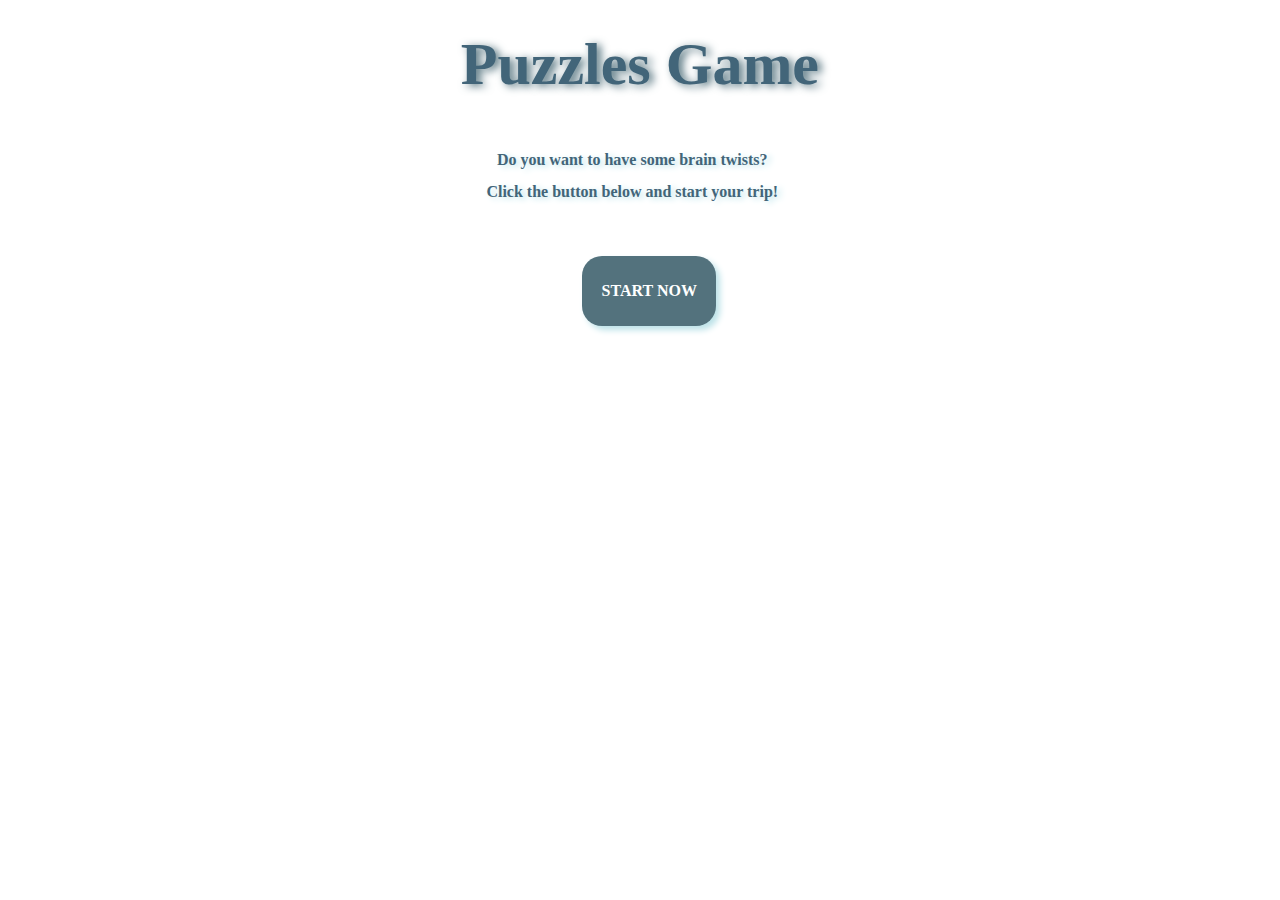
==== index.html @ eeee020f "Add files via upload" ====
<!DOCTYPE html PUBLIC "-//W3C//DTD HTML 4.01//EN">
<html>
<head>
 <title>Interesting Puzzles Waiting for you</title>
 <link rel="stylesheet" href="mystyle1.css">
</head>
<body>
<div class="Q">
 <li><a href="file:///F:/Interactive%20Design/homework1/puzzle%20homework%20answerpage.html" target="_blank"><strong>START NOW</strong></a></li>
 <h1>Puzzles Game</h1>
<p><strong>Do you want to have some brain twists?<br>
  Click the button below and start your trip!</strong></p>
</div>

</body>
</html>
---- mystyle1.css ----
body {
  text-align: center;
  line-height: 2em;
  font-family: Georgia, "Times New Roman",
 Times, serif;
color: #426579;
background: url("img/ice.jpg")}
div.Q h1{
  position: absolute;
  text-align: center;
  top:-2em;
  left:16%;
  font-size:60px;
  text-shadow: 4px 2px 8px #53727d;
}
div.Q {
list-style-type: none;
position:absolute;
 padding: 0;
 margin: 0;
top: 8em;
left: 28%;
width: 40em }
div.Q li {
  box-shadow: 4px 4px 6px #bce2e8;
 position: absolute;
 top:8em;
 left:14em;
 background: #53727d;
 border-radius: 20px;
 margin: 10em 10 ;
 padding: 1.2em;}
 div.Q a {
 text-decoration: none }
 a:link {
  color: white }
  a:visited {
  color: #fff1cf}

  div.img{
    position: absolute;
    left:-3em;
    top:80em;
    box-sizing: 4000px 6000px;
  }
div.Q p{
  position:absolute;
  left:8em;
  text-shadow: 4px 2px 6px  #bce2e8;
}
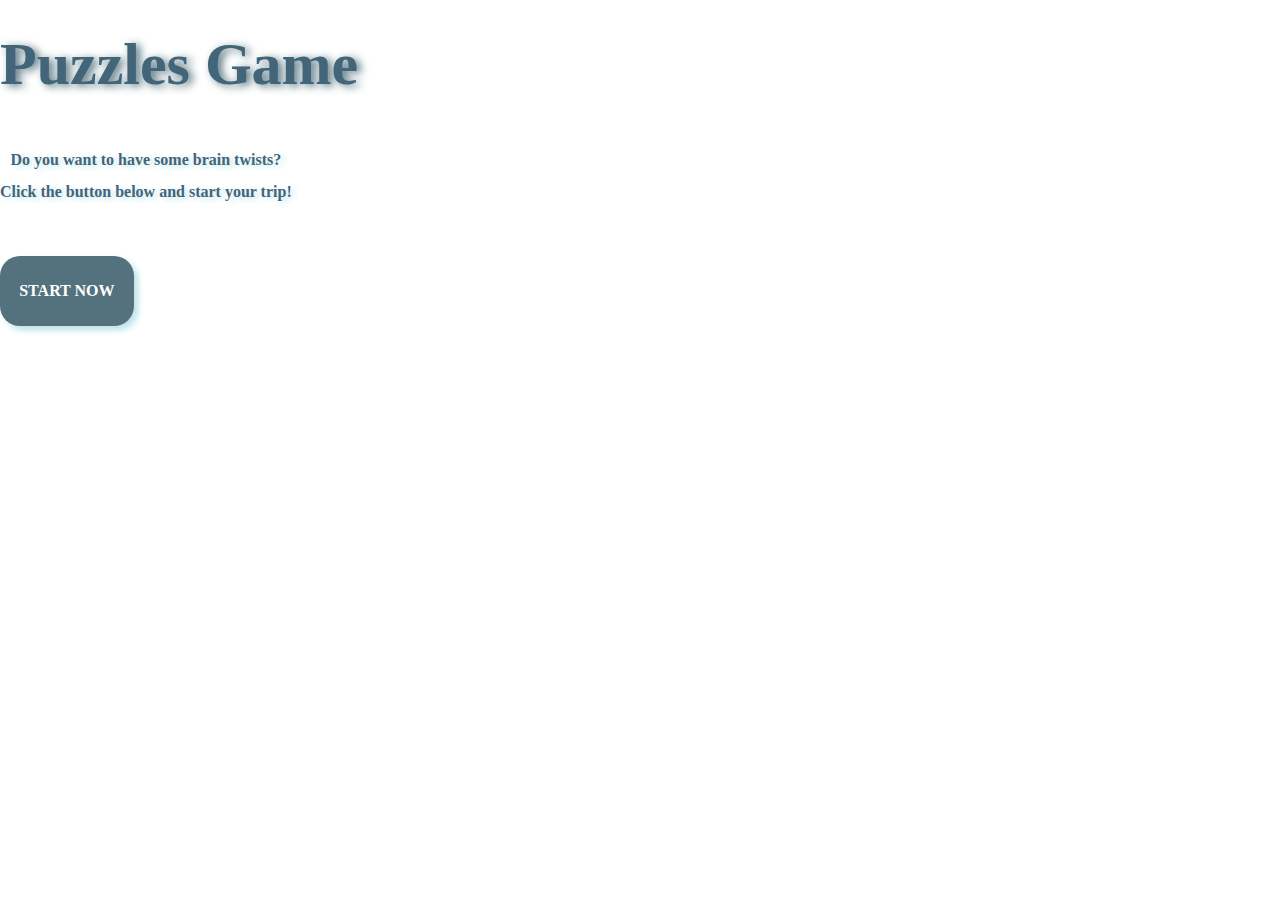
==== commit e12b2a48: "Update index.html" ====
--- a/index.html
+++ b/index.html
@@ -6,9 +6,9 @@
 </head>
 <body>
 <div class="Q">
- <li><a href="file:///F:/Interactive%20Design/homework1/puzzle%20homework%20answerpage.html" target="_blank"><strong>START NOW</strong></a></li>
- <h1>Puzzles Game</h1>
-<p><strong>Do you want to have some brain twists?<br>
+ <li id = link1><a href="https://jiang021014.github.io/jrd.github.io/" target="_blank"><strong>START NOW</strong></a></li>
+ <h1 id = t1>Puzzles Game</h1>
+<p id = p1><strong>Do you want to have some brain twists?<br>
   Click the button below and start your trip!</strong></p>
 </div>
 
--- a/mystyle1.css
+++ b/mystyle1.css
@@ -1,4 +1,5 @@
 body {
+  display: table-cell;
   text-align: center;
   line-height: 2em;
   font-family: Georgia, "Times New Roman",
@@ -9,23 +10,21 @@
   position: absolute;
   text-align: center;
   top:-2em;
-  left:16%;
   font-size:60px;
   text-shadow: 4px 2px 8px #53727d;
 }
 div.Q {
 list-style-type: none;
 position:absolute;
+ text-align:center;
  padding: 0;
  margin: 0;
 top: 8em;
-left: 28%;
 width: 40em }
 div.Q li {
   box-shadow: 4px 4px 6px #bce2e8;
  position: absolute;
  top:8em;
- left:14em;
  background: #53727d;
  border-radius: 20px;
  margin: 10em 10 ;
@@ -39,12 +38,10 @@
 
   div.img{
     position: absolute;
-    left:-3em;
     top:80em;
     box-sizing: 4000px 6000px;
   }
 div.Q p{
   position:absolute;
-  left:8em;
   text-shadow: 4px 2px 6px  #bce2e8;
 }
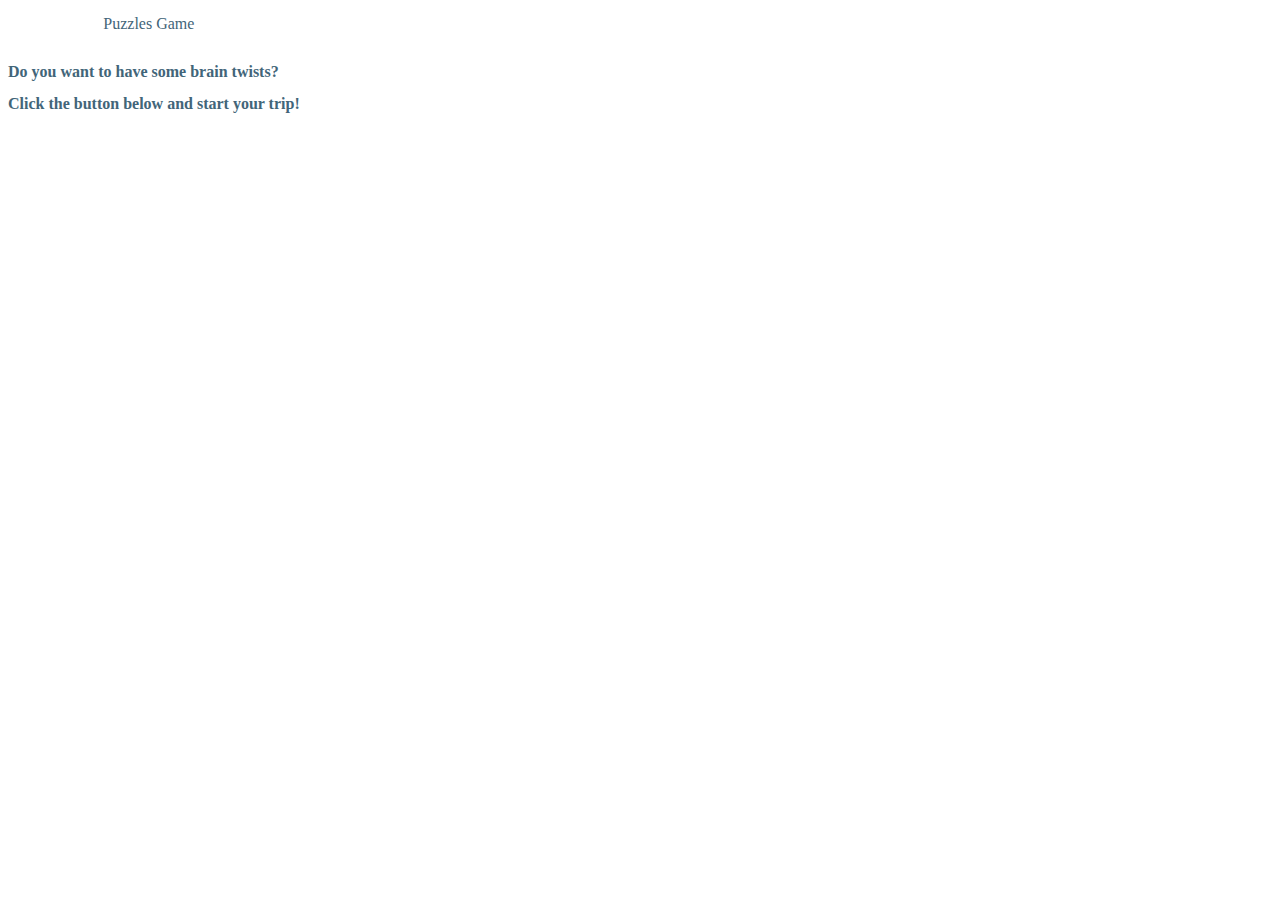
==== commit e86fde50: "Update index.html" ====
--- a/index.html
+++ b/index.html
@@ -5,12 +5,12 @@
  <link rel="stylesheet" href="mystyle1.css">
 </head>
 <body>
-<div class="Q">
- <li id = link1><a href="https://jiang021014.github.io/jrd.github.io/" target="_blank"><strong>START NOW</strong></a></li>
- <h1 id = t1>Puzzles Game</h1>
-<p id = p1><strong>Do you want to have some brain twists?<br>
+<div class="Q>
+ <li "id = link1"><a href="https://jiang021014.github.io/jrd.github.io/" target="_blank"><strong>START NOW</strong></a></li
+<h1 id = "t1">Puzzles Game</h1>
+<p id = "p1"><strong>Do you want to have some brain twists?<br>
   Click the button below and start your trip!</strong></p>
-</div>
+ </div>
 
 </body>
 </html>
--- a/mystyle1.css
+++ b/mystyle1.css
@@ -1,13 +1,10 @@
 body {
-  display: table-cell;
-  text-align: center;
   line-height: 2em;
   font-family: Georgia, "Times New Roman",
  Times, serif;
 color: #426579;
 background: url("img/ice.jpg")}
 div.Q h1{
-  position: absolute;
   text-align: center;
   top:-2em;
   font-size:60px;
@@ -15,7 +12,6 @@
 }
 div.Q {
 list-style-type: none;
-position:absolute;
  text-align:center;
  padding: 0;
  margin: 0;
@@ -43,5 +39,6 @@
   }
 div.Q p{
   position:absolute;
+  text-align: center;
   text-shadow: 4px 2px 6px  #bce2e8;
 }
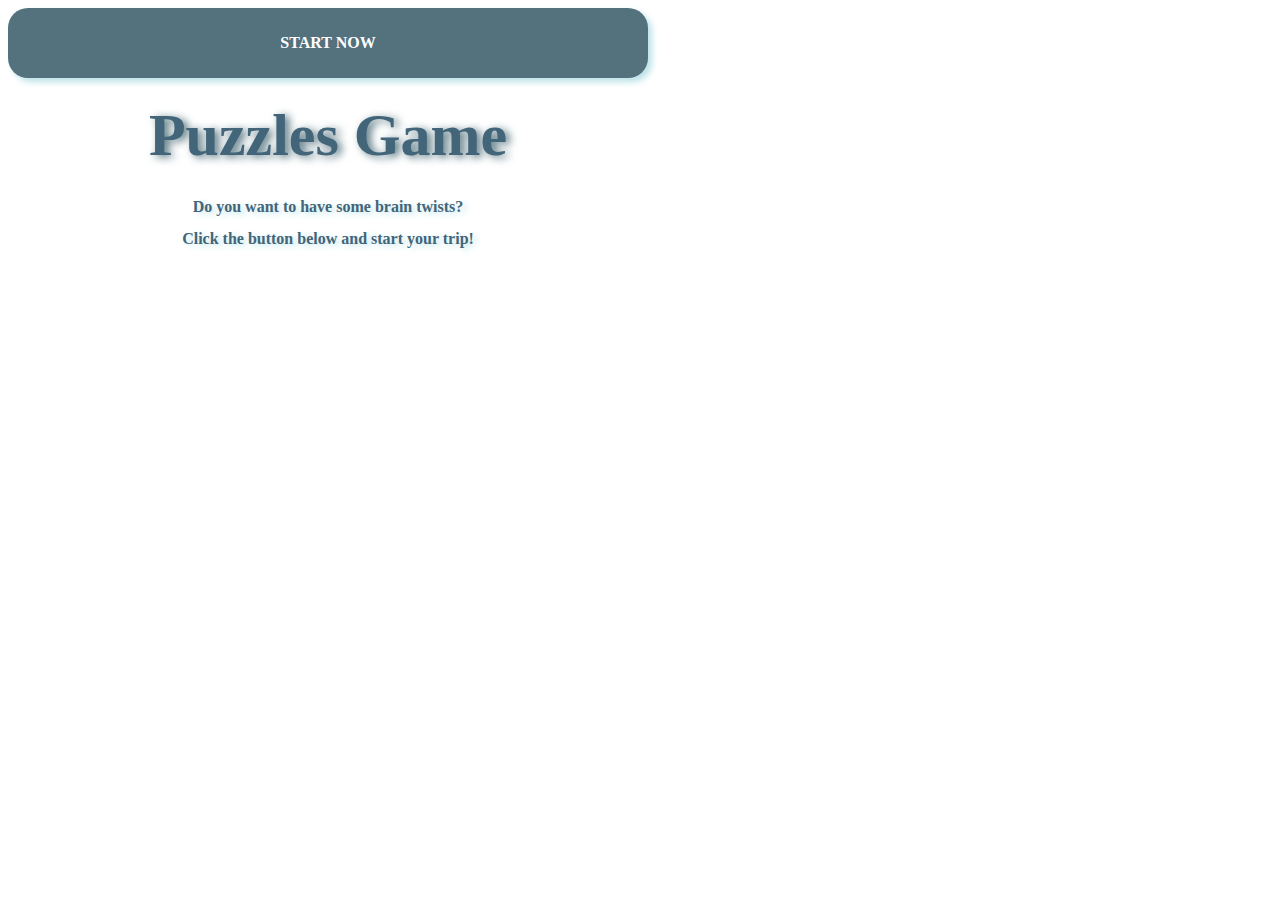
==== commit 54d2c461: "Update index.html" ====
--- a/index.html
+++ b/index.html
@@ -5,8 +5,8 @@
  <link rel="stylesheet" href="mystyle1.css">
 </head>
 <body>
-<div class="Q>
- <li "id = link1"><a href="https://jiang021014.github.io/jrd.github.io/" target="_blank"><strong>START NOW</strong></a></li
+<div class="Q">
+ <li id = "link1"><a href="https://jiang021014.github.io/jrd.github.io/" target="_blank"><strong>START NOW</strong></a></li>
 <h1 id = "t1">Puzzles Game</h1>
 <p id = "p1"><strong>Do you want to have some brain twists?<br>
   Click the button below and start your trip!</strong></p>
--- a/mystyle1.css
+++ b/mystyle1.css
@@ -19,7 +19,7 @@
 width: 40em }
 div.Q li {
   box-shadow: 4px 4px 6px #bce2e8;
- position: absolute;
+ text-align:center;
  top:8em;
  background: #53727d;
  border-radius: 20px;
@@ -38,7 +38,6 @@
     box-sizing: 4000px 6000px;
   }
 div.Q p{
-  position:absolute;
   text-align: center;
   text-shadow: 4px 2px 6px  #bce2e8;
 }
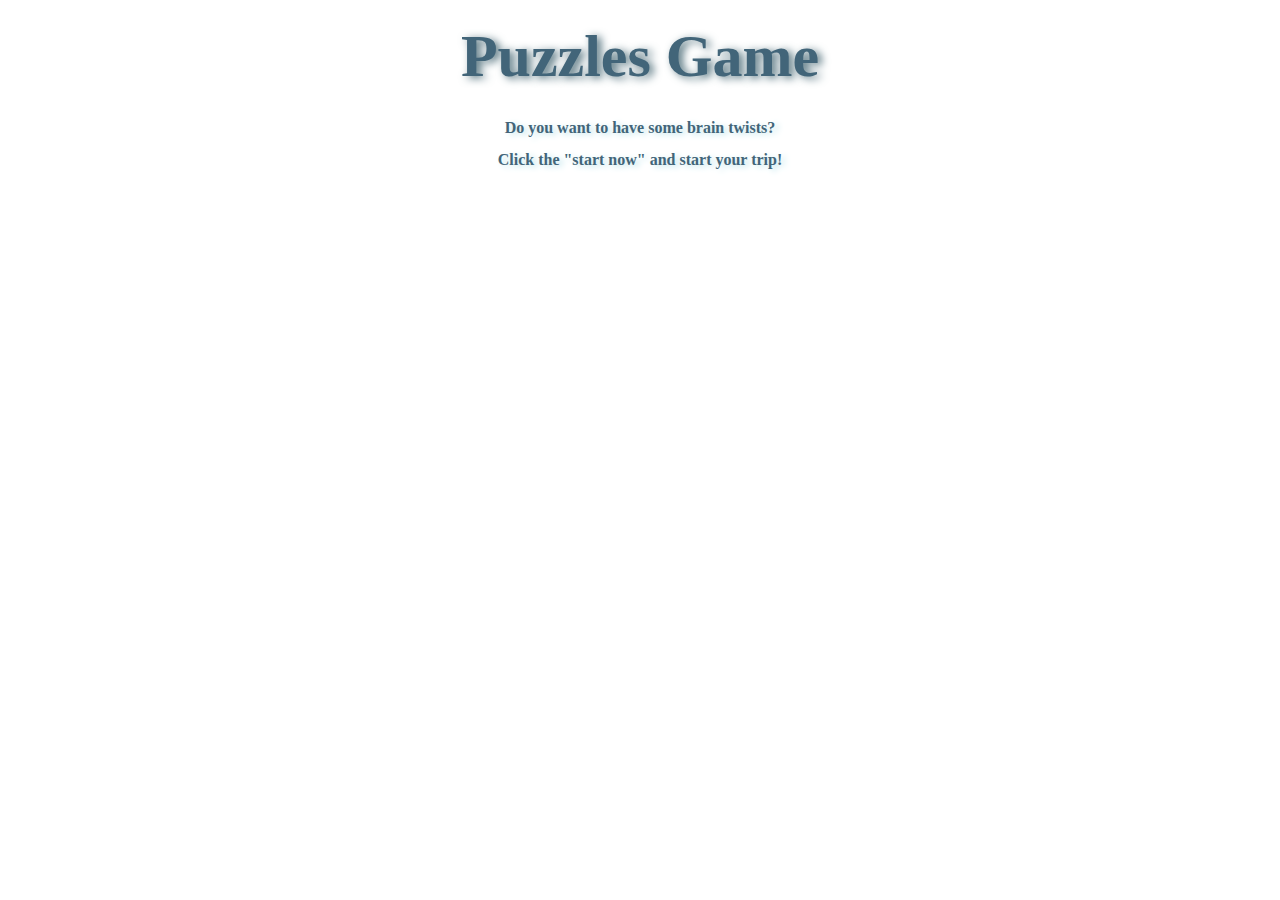
==== commit 7e2fd20a: "Add files via upload" ====
--- a/index.html
+++ b/index.html
@@ -5,12 +5,12 @@
  <link rel="stylesheet" href="mystyle1.css">
 </head>
 <body>
-<div class="Q">
- <li id = "link1"><a href="https://jiang021014.github.io/jrd.github.io/" target="_blank"><strong>START NOW</strong></a></li>
-<h1 id = "t1">Puzzles Game</h1>
-<p id = "p1"><strong>Do you want to have some brain twists?<br>
-  Click the button below and start your trip!</strong></p>
- </div>
+<div class="qs">
+ <h1>Puzzles Game</h1>
+<p><strong>Do you want to have some brain twists?<br>
+  Click the "start now" and start your trip!</strong></p>
+<a href="file:///F:/Interactive%20Design/homework1/%E4%BD%9C%E4%B8%9A/puzzle%20homework%20answerpage.html" target="_blank"><strong>START NOW</strong></a>
+</div>
 
 </body>
 </html>
--- a/mystyle1.css
+++ b/mystyle1.css
@@ -4,28 +4,16 @@
  Times, serif;
 color: #426579;
 background: url("img/ice.jpg")}
-div.Q h1{
-  text-align: center;
+div.qs {
+text-align:center;
+}
+
+div.qs h1{
   top:-2em;
   font-size:60px;
   text-shadow: 4px 2px 8px #53727d;
 }
-div.Q {
-list-style-type: none;
- text-align:center;
- padding: 0;
- margin: 0;
-top: 8em;
-width: 40em }
-div.Q li {
-  box-shadow: 4px 4px 6px #bce2e8;
- text-align:center;
- top:8em;
- background: #53727d;
- border-radius: 20px;
- margin: 10em 10 ;
- padding: 1.2em;}
- div.Q a {
+ div.qs a {
  text-decoration: none }
  a:link {
   color: white }
@@ -33,11 +21,9 @@
   color: #fff1cf}
 
   div.img{
-    position: absolute;
     top:80em;
     box-sizing: 4000px 6000px;
   }
-div.Q p{
-  text-align: center;
+div.qs p{
   text-shadow: 4px 2px 6px  #bce2e8;
 }
